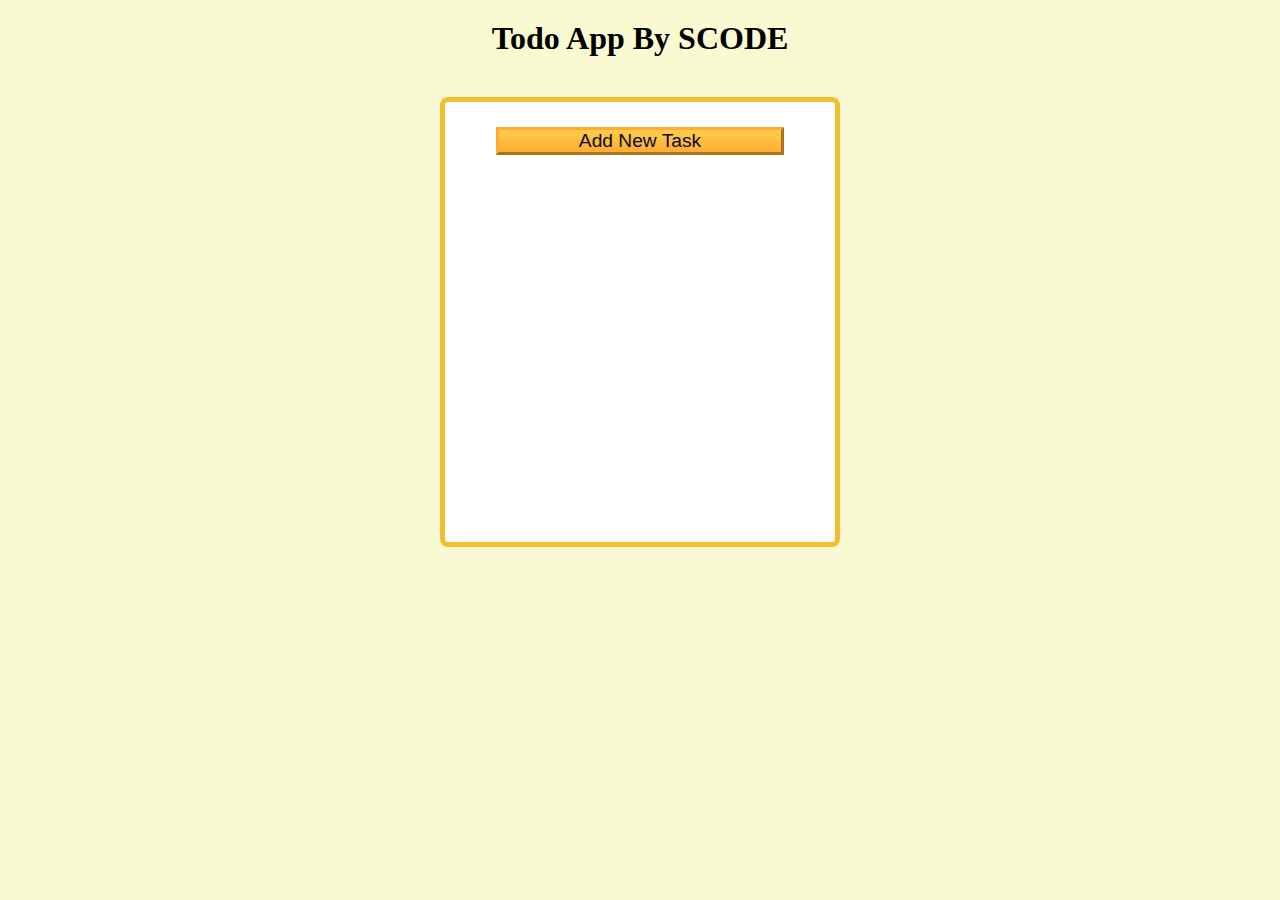
==== Todo_APP/index.html @ b0b9dc28 "todo_app_update" ====
<!DOCTYPE html>
<html lang="en">
<head>
    <meta charset="UTF-8">
    <meta name="viewport" content="width=device-width, initial-scale=1.0">
    <title>Todo App</title>
    <link rel="stylesheet" href="styles.css">
</head>
<body>
    <main>
        <h1>Todo App By SCODE</h1>
        <div class="todo-app">
          <button id="open-task-form-btn" class="btn large-btn">
            Add New Task
          </button>
          <form class="task-form hidden" id="task-form">
            <div class="task-form-header">
              <button id="close-task-form-btn" class="close-task-form-btn" type="button" aria-label="close">
                <svg class="close-icon" xmlns="http://www.w3.org/2000/svg" viewBox="0 0 48 48" width="48px" height="48px"><path fill="#F44336" d="M21.5 4.5H26.501V43.5H21.5z" transform="rotate(45.001 24 24)" /><path fill="#F44336" d="M21.5 4.5H26.5V43.501H21.5z" transform="rotate(135.008 24 24)" /></svg>
              </button>
            </div>
            <div class="task-form-body">
              <label class="task-form-label" for="title-input">Title</label>
              <input required type="text" class="form-control" id="title-input" value="" />
              <label class="task-form-label" for="date-input">Date</label>
              <input type="date" class="form-control" id="date-input" value="" />
              <label class="task-form-label" for="description-input">Description</label>
              <textarea class="form-control" id="description-input" cols="30" rows="5"></textarea>
            </div>
            <div class="task-form-footer">
              <button id="add-or-update-task-btn" class="btn large-btn" type="submit">
                Add Task
              </button>
            </div>
          </form>
          <dialog id="confirm-close-dialog">
            <form method="dialog">
              <p class="discard-message-text">Discard unsaved changes?</p>
              <div class="confirm-close-dialog-btn-container">
                <button id="cancel-btn" class="btn">
                  Cancel
                </button>
                <button id="discard-btn" class="btn">
                  Discard
                </button>
              </div>
            </form>
          </dialog>
          <div id="tasks-container"></div>
        </div>
      </main>
      <script src="script.js"></script>
</body>
</html>
---- Todo_APP/styles.css ----
:root {
    --white: #fff;
    --light-grey: #f5f6f7;
    --dark-grey: #0a0a23;
    --yellow: #f1be32;
    --golden-yellow: #feac32;
  }
  
  *,
  *::before,
  *::after {
    margin: 0;
    padding: 0;
    box-sizing: border-box;
  }
  
  body {
    background-color: lightgoldenrodyellow;
  }
  
  main {
    display: flex;
    flex-direction: column;
    justify-content: center;
    align-items: center;
  }
  
  h1 {
    color: black;
    margin: 20px 0 40px 0;
  }
  
  .todo-app {
    background-color: var(--white);
    width: 300px;
    height: 350px;
    border: 5px solid var(--yellow);
    border-radius: 8px;
    padding: 15px;
    position: relative;
    display: flex;
    flex-direction: column;
    gap: 10px;
  }
  
  .btn {
    cursor: pointer;
    width: 100px;
    margin: 10px;
    color: var(--dark-grey);
    background-color: var(--golden-yellow);
    background-image: linear-gradient(#fecc4c, #ffac33);
    border-color: var(--golden-yellow);
    border-width: 3px;
  }
  
  .btn:hover {
    background-image: linear-gradient(#ffcc4c, #f89808);
  }
  
  .large-btn {
    width: 80%;
    font-size: 1.2rem;
    align-self: center;
    justify-self: center;
  }
  
  .close-task-form-btn {
    background: none;
    border: none;
    cursor: pointer;
  }
  
  .close-icon {
    width: 20px;
    height: 20px;
  }
  
  .task-form {
    display: flex;
    position: absolute;
    top: 50%;
    left: 50%;
    transform: translate(-50%, -50%);
    background-color: var(--white);
    border-radius: 5px;
    padding: 15px;
    width: 300px;
    height: 350px;
    flex-direction: column;
    justify-content: space-between;
    overflow: auto;
  }
  
  .task-form-header {
    display: flex;
    justify-content: flex-end;
  }
  
  .task-form-body {
    display: flex;
    flex-direction: column;
    justify-content: space-around;
  }
  
  .task-form-footer {
    display: flex;
    justify-content: center;
  }
  
  .task-form-label,
  #title-input,
  #date-input,
  #description-input {
    display: block;
  }
  
  .task-form-label {
    margin-bottom: 5px;
    font-size: 1.3rem;
    font-weight: bold;
  }
  
  #title-input,
  #date-input,
  #description-input {
    width: 100%;
    margin-bottom: 10px;
    padding: 2px;
  }
  
  #confirm-close-dialog {
    padding: 10px;
    margin: 10px auto;
    border-radius: 15px;
  }
  
  .confirm-close-dialog-btn-container {
    display: flex;
    justify-content: center;
    margin-top: 10px;
  }
  
  .discard-message-text {
    font-weight: bold;
    font-size: 1.5rem;
  }
  
  #tasks-container {
    height: 100%;
    overflow-y: auto;
  }
  
  .task {
    margin: 5px 0;
  }
  
  .hidden {
    display: none;
  }
  
  @media (min-width: 576px) {
    .todo-app,
    .task-form {
      width: 400px;
      height: 450px;
    }
  
    .task-form-label {
      font-size: 1.5rem;
    }
  
    #title-input,
    #date-input {
      height: 2rem;
    }
  
    #title-input,
    #date-input,
    #description-input {
      padding: 5px;
      margin-bottom: 20px;
    }
  }
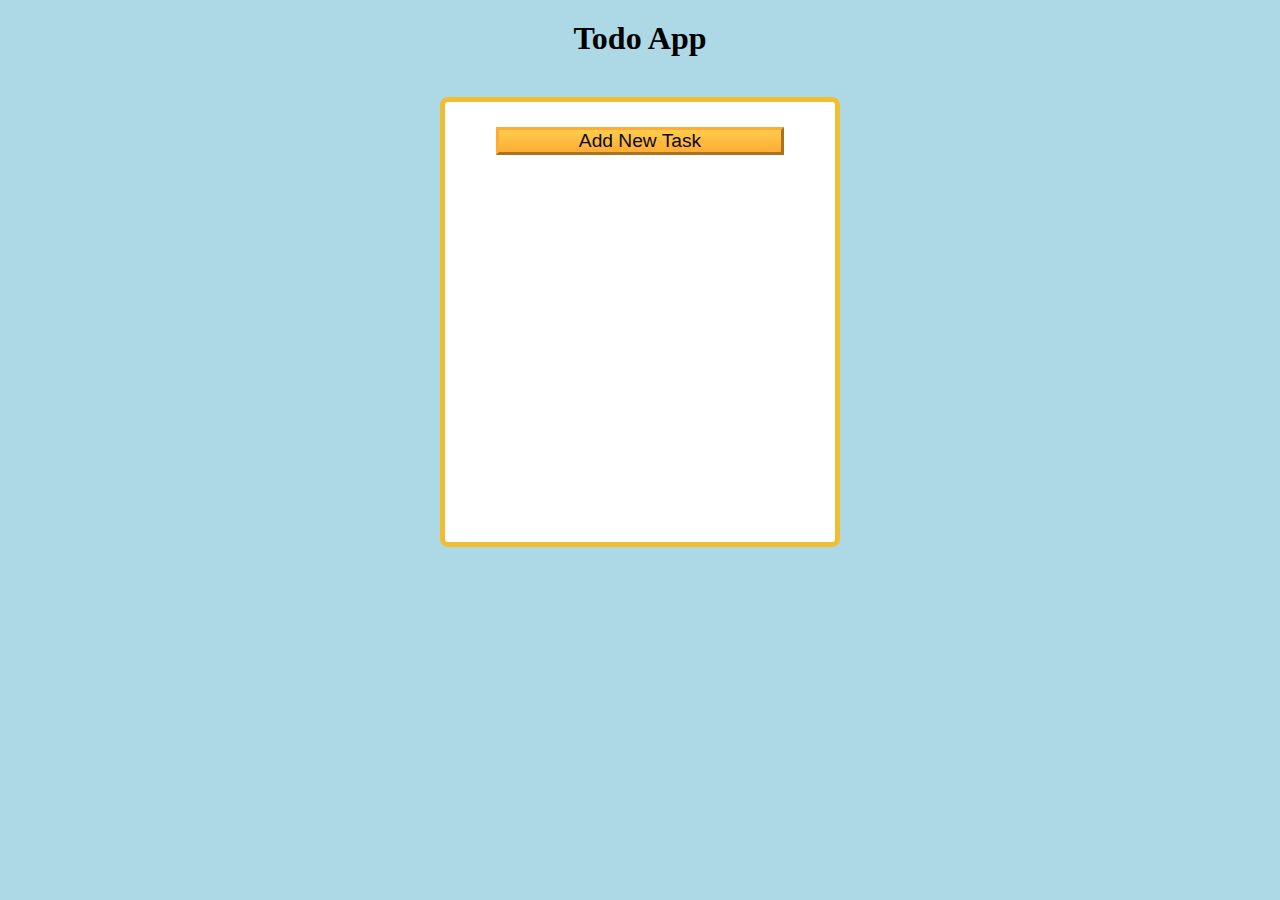
==== commit 619be87f: "by scode modified" ====
--- a/Todo_APP/index.html
+++ b/Todo_APP/index.html
@@ -3,12 +3,12 @@
 <head>
     <meta charset="UTF-8">
     <meta name="viewport" content="width=device-width, initial-scale=1.0">
-    <title>Todo App</title>
+    <title>Todo App By SCODE</title>
     <link rel="stylesheet" href="styles.css">
 </head>
 <body>
     <main>
-        <h1>Todo App By SCODE</h1>
+        <h1>Todo App</h1>
         <div class="todo-app">
           <button id="open-task-form-btn" class="btn large-btn">
             Add New Task
--- a/Todo_APP/styles.css
+++ b/Todo_APP/styles.css
@@ -15,7 +15,7 @@
   }
   
   body {
-    background-color: lightgoldenrodyellow;
+    background-color: lightblue;
   }
   
   main {
